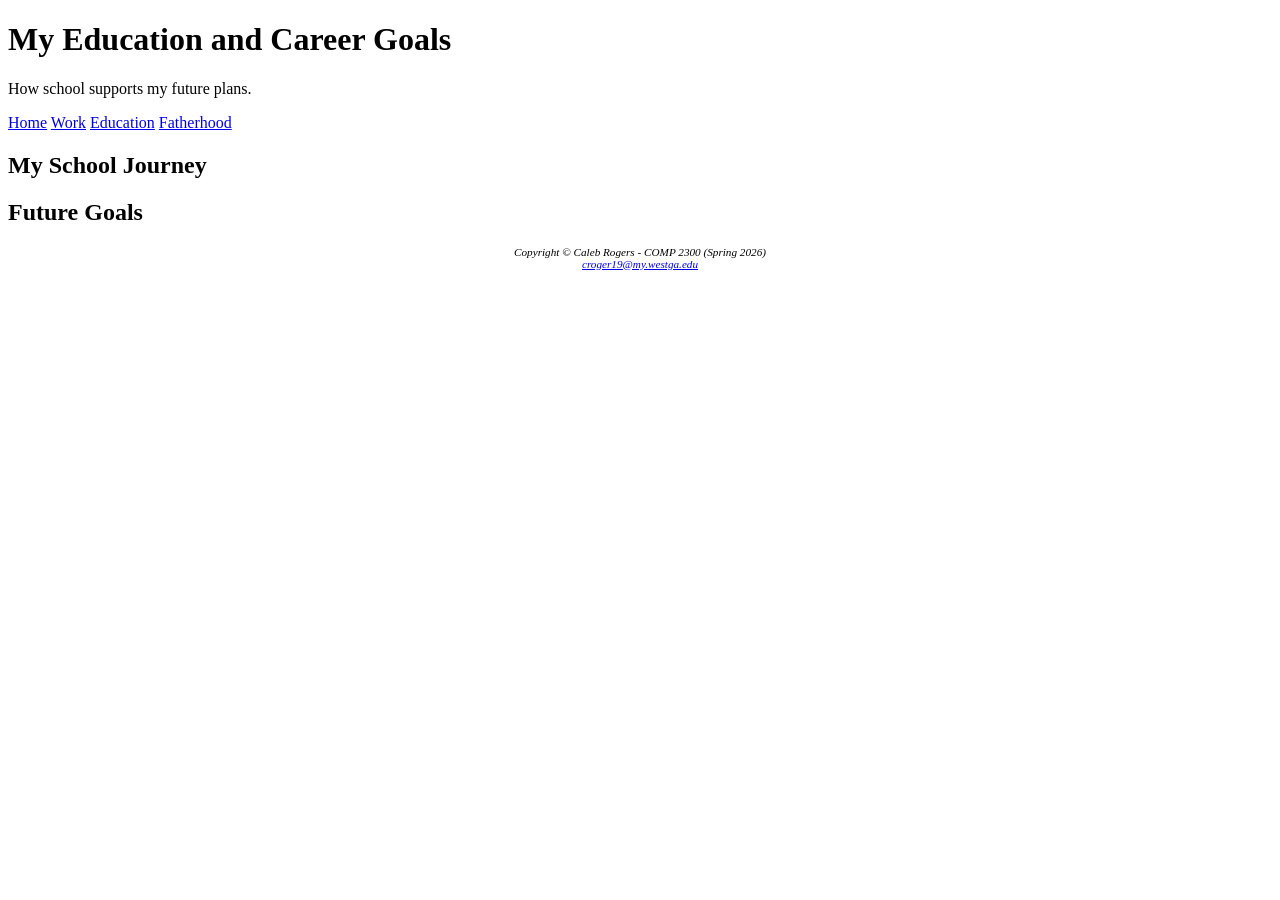
==== education.html @ fdaa1093 "Fixed page Navigation" ====
<!DOCTYPE html>
<html lang="en">
<head>
    <meta charset="UTF-8">
    <meta name="viewport" content="width=device-width, initial-scale=1.0">
    <title>Education | Balancing Life</title>
    <link rel="stylesheet" href="style.css">
</head>
<body>
    <header class="site-header">
        <h1>My Education and Career Goals</h1>
        <p>How school supports my future plans.</p>
    </header>

    <nav class="site-nav">
        <a href="index.html">Home</a>
        <a href="professional.html">Work</a>
        <a href="education.html">Education</a>
        <a href="personal.html">Fatherhood</a>
    </nav>

    <main>
        <section>
            <h2>My School Journey</h2>
<!--            TODO: Education Journey-->
            <p></p>
        </section>

        <section>
            <h2>Future Goals</h2>
<!--            TODO: Goals-->
            <p></p>
        </section>
    </main>

    <footer>
        <p>Copyright &copy; Caleb Rogers - COMP 2300 (Spring 2026) <br>
            <a href="mailto:croger19@my.westga.edu">croger19@my.westga.edu</a></p>
    </footer>
</body>
</html>
---- style.css ----
footer {
    font-size: .70em;
    text-align: center;
    font-style: italic;
}
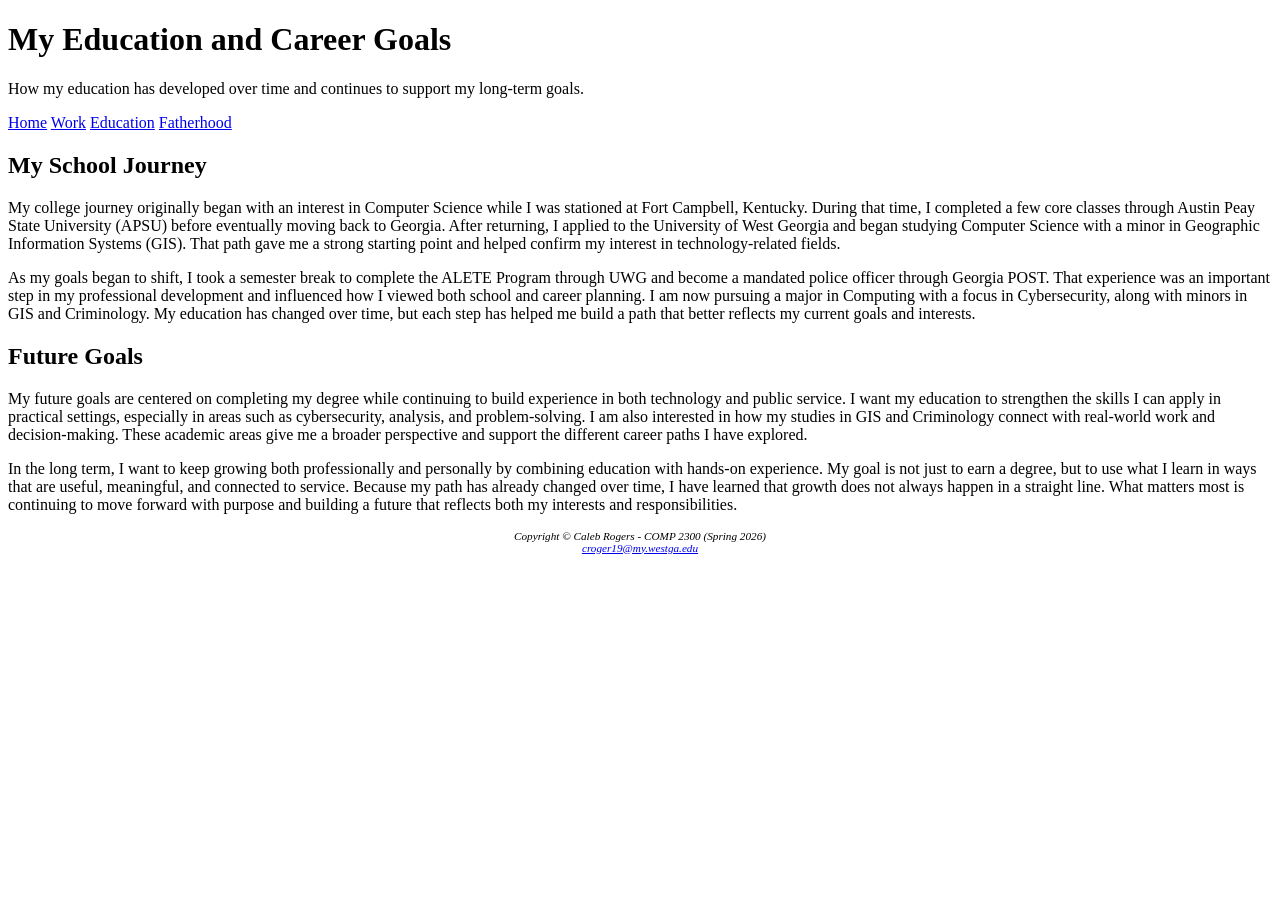
==== commit 0a845288: "Added info to Page" ====
--- a/education.html
+++ b/education.html
@@ -9,7 +9,7 @@
 <body>
     <header class="site-header">
         <h1>My Education and Career Goals</h1>
-        <p>How school supports my future plans.</p>
+        <p>How my education has developed over time and continues to support my long-term goals.</p>
     </header>
 
     <nav class="site-nav">
@@ -22,14 +22,14 @@
     <main>
         <section>
             <h2>My School Journey</h2>
-<!--            TODO: Education Journey-->
-            <p></p>
+            <p>My college journey originally began with an interest in Computer Science while I was stationed at Fort Campbell, Kentucky. During that time, I completed a few core classes through Austin Peay State University (APSU) before eventually moving back to Georgia. After returning, I applied to the University of West Georgia and began studying Computer Science with a minor in Geographic Information Systems (GIS). That path gave me a strong starting point and helped confirm my interest in technology-related fields.</p>
+            <p>As my goals began to shift, I took a semester break to complete the ALETE Program through UWG and become a mandated police officer through Georgia POST. That experience was an important step in my professional development and influenced how I viewed both school and career planning. I am now pursuing a major in Computing with a focus in Cybersecurity, along with minors in GIS and Criminology. My education has changed over time, but each step has helped me build a path that better reflects my current goals and interests.</p>
         </section>
 
         <section>
             <h2>Future Goals</h2>
-<!--            TODO: Goals-->
-            <p></p>
+            <p>My future goals are centered on completing my degree while continuing to build experience in both technology and public service. I want my education to strengthen the skills I can apply in practical settings, especially in areas such as cybersecurity, analysis, and problem-solving. I am also interested in how my studies in GIS and Criminology connect with real-world work and decision-making. These academic areas give me a broader perspective and support the different career paths I have explored.</p>
+            <p>In the long term, I want to keep growing both professionally and personally by combining education with hands-on experience. My goal is not just to earn a degree, but to use what I learn in ways that are useful, meaningful, and connected to service. Because my path has already changed over time, I have learned that growth does not always happen in a straight line. What matters most is continuing to move forward with purpose and building a future that reflects both my interests and responsibilities.</p>
         </section>
     </main>
 
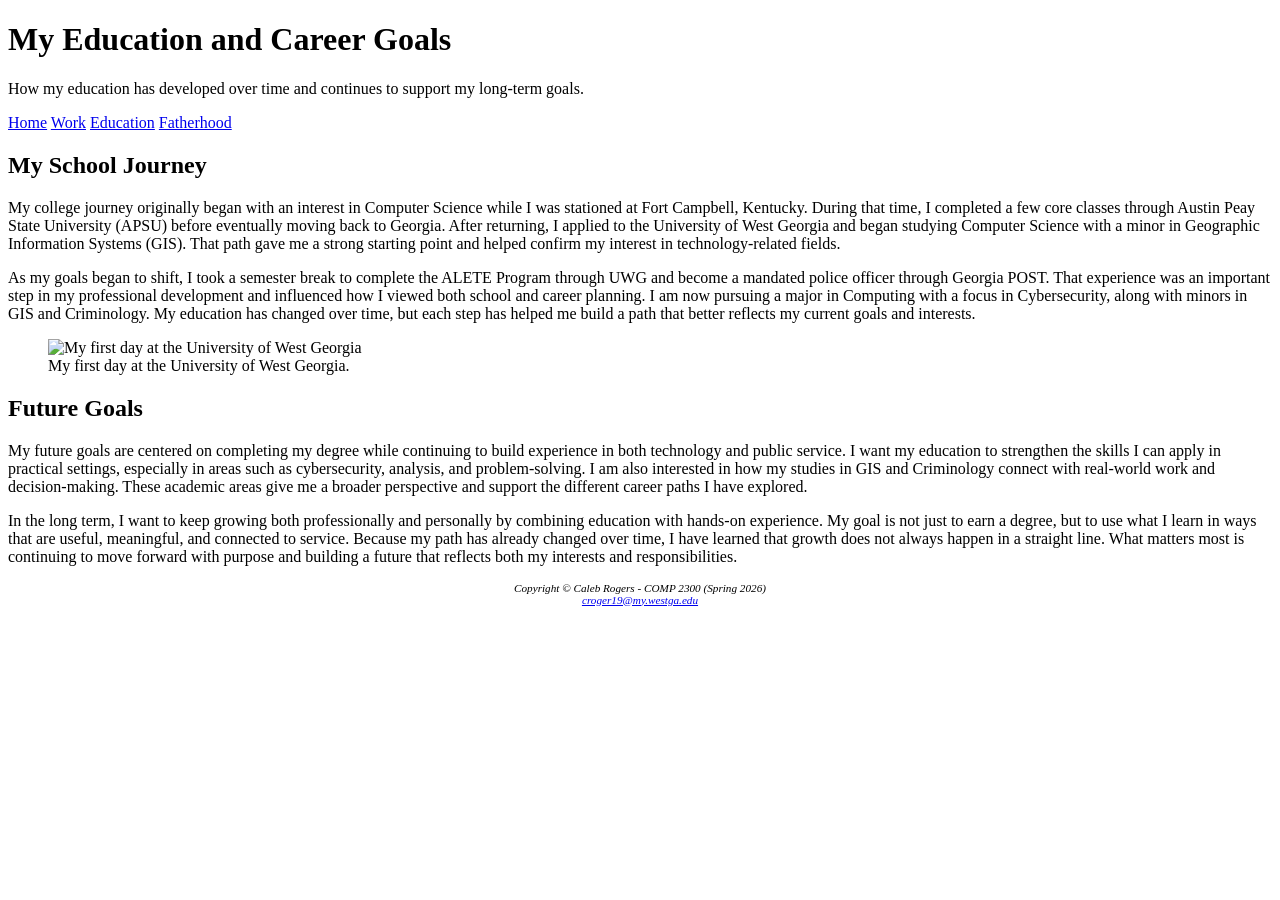
==== commit faa57228: "Added info & Pictures to Page" ====
--- a/education.html
+++ b/education.html
@@ -25,6 +25,12 @@
             <p>My college journey originally began with an interest in Computer Science while I was stationed at Fort Campbell, Kentucky. During that time, I completed a few core classes through Austin Peay State University (APSU) before eventually moving back to Georgia. After returning, I applied to the University of West Georgia and began studying Computer Science with a minor in Geographic Information Systems (GIS). That path gave me a strong starting point and helped confirm my interest in technology-related fields.</p>
             <p>As my goals began to shift, I took a semester break to complete the ALETE Program through UWG and become a mandated police officer through Georgia POST. That experience was an important step in my professional development and influenced how I viewed both school and career planning. I am now pursuing a major in Computing with a focus in Cybersecurity, along with minors in GIS and Criminology. My education has changed over time, but each step has helped me build a path that better reflects my current goals and interests.</p>
         </section>
+        <div class="photo-split">
+            <figure class="photo-left">
+                <img src="supporting-documents/college.jpeg" alt="My first day at the University of West Georgia">
+                <figcaption>My first day at the University of West Georgia.</figcaption>
+            </figure>
+        </div>
 
         <section>
             <h2>Future Goals</h2>
